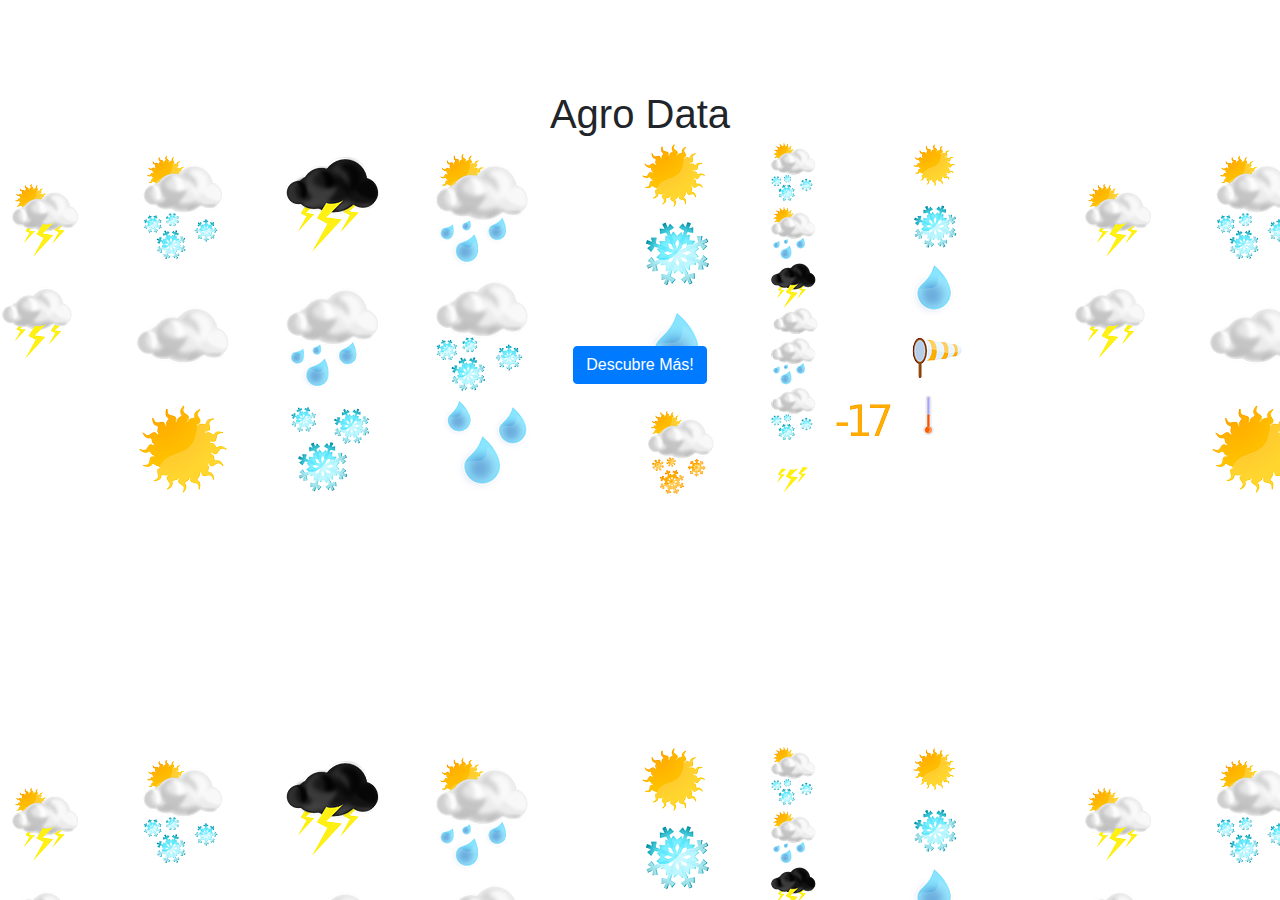
==== index.html @ 753b1830 "Add files via upload" ====
<!DOCTYPE html>
<html>
<head>
    <meta charset="utf-8">
    <meta http-equiv="X-UA-Compatible" content="IE=edge">
    <title>Page Title</title>
    <meta name="viewport" content="width=device-width, initial-scale=1">
    <link rel="stylesheet" href="https://stackpath.bootstrapcdn.com/bootstrap/4.3.1/css/bootstrap.min.css" integrity="sha384-ggOyR0iXCbMQv3Xipma34MD+dH/1fQ784/j6cY/iJTQUOhcWr7x9JvoRxT2MZw1T" crossorigin="anonymous">
    <link rel="stylesheet" type="text/css" media="screen" href="main.css">
    <script src="main.js"></script>
    <style>
            body {
              background-image: url("portada.png");
            }
            h1{
                text-align: center;
                margin-top: 90px;
            }

            #btn1{
                text-align: center;
                margin-top: 200px;
            }
            footer{
                text-align: center;
                margin-bottom: 1px
            }
            </style>


</head>
<body>
    <div class="container">
        <div class="row">
            <div class="col-12 col-sm-12 col-md-12 col-lg-12 col-xl-12">
                <h1> Agro Data</h1>
            </div>
               <div class="col-12 col-sm-12 col-md-12 col-lg-12 col-xl-12" id="btn1">
                    <button onclick="location.href='index2.html'" class="btn btn-primary">Descubre Más!</button>
                </div>

                
        </div>
    </div>
    
</body >
</html>
---- main.css ----
#mapContainer{
    position: absolute;
    top: 0;
    right: 0;
    left: 0;
    bottom: 0;
    
}

#basemaps-wrapper {
    position: absolute;
    top: 50px;
    right: 10px;
    z-index: 400;
    background: white;
    padding: 10px;
  }
  #basemaps {
    margin-bottom: 5px;
  }

  .hidden{
      display:none;
  }
section{
    display:block;
}

table,  td {
  border: 1px solid black;
  border-collapse: collapse;
}
 td {
  padding: 1px;
  text-align: left;
}

table{
  margin-top: 5px;
}
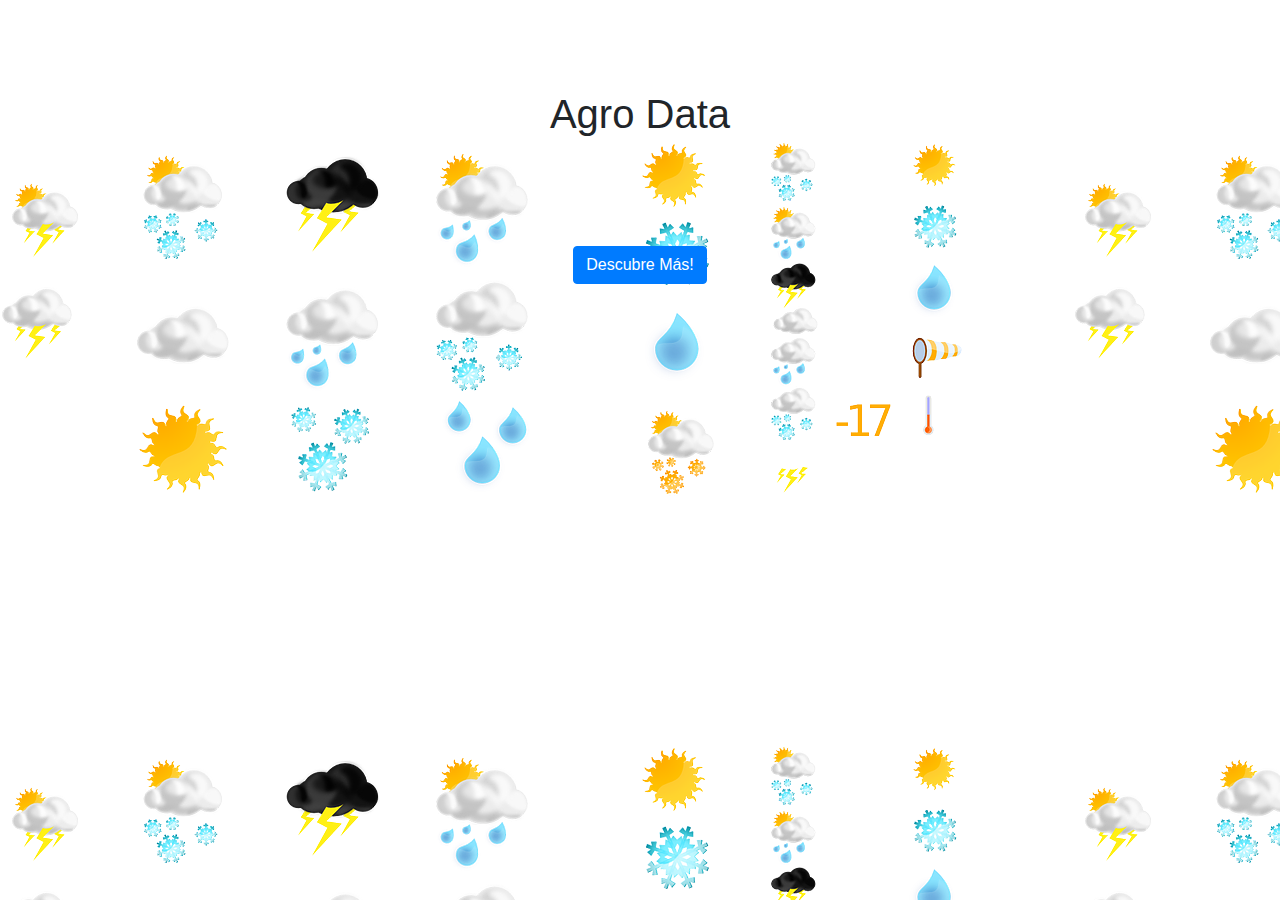
==== commit 89f97f73: "Update index.html" ====
--- a/index.html
+++ b/index.html
@@ -1,9 +1,17 @@
 <!DOCTYPE html>
 <html>
 <head>
+    <!-- Global site tag (gtag.js) - Google Analytics -->
+<script async src="https://www.googletagmanager.com/gtag/js?id=UA-130429672-1"></script>
+<script>
+  window.dataLayer = window.dataLayer || [];
+  function gtag(){dataLayer.push(arguments);}
+  gtag('js', new Date());
+  gtag('config', 'UA-130429672-1');
+</script>
     <meta charset="utf-8">
     <meta http-equiv="X-UA-Compatible" content="IE=edge">
-    <title>Page Title</title>
+    <title>Agro Data</title>
     <meta name="viewport" content="width=device-width, initial-scale=1">
     <link rel="stylesheet" href="https://stackpath.bootstrapcdn.com/bootstrap/4.3.1/css/bootstrap.min.css" integrity="sha384-ggOyR0iXCbMQv3Xipma34MD+dH/1fQ784/j6cY/iJTQUOhcWr7x9JvoRxT2MZw1T" crossorigin="anonymous">
     <link rel="stylesheet" type="text/css" media="screen" href="main.css">
@@ -19,7 +27,7 @@
 
             #btn1{
                 text-align: center;
-                margin-top: 200px;
+                margin-top: 100px;
             }
             footer{
                 text-align: center;
@@ -44,4 +52,4 @@
     </div>
     
 </body >
-</html>+</html>
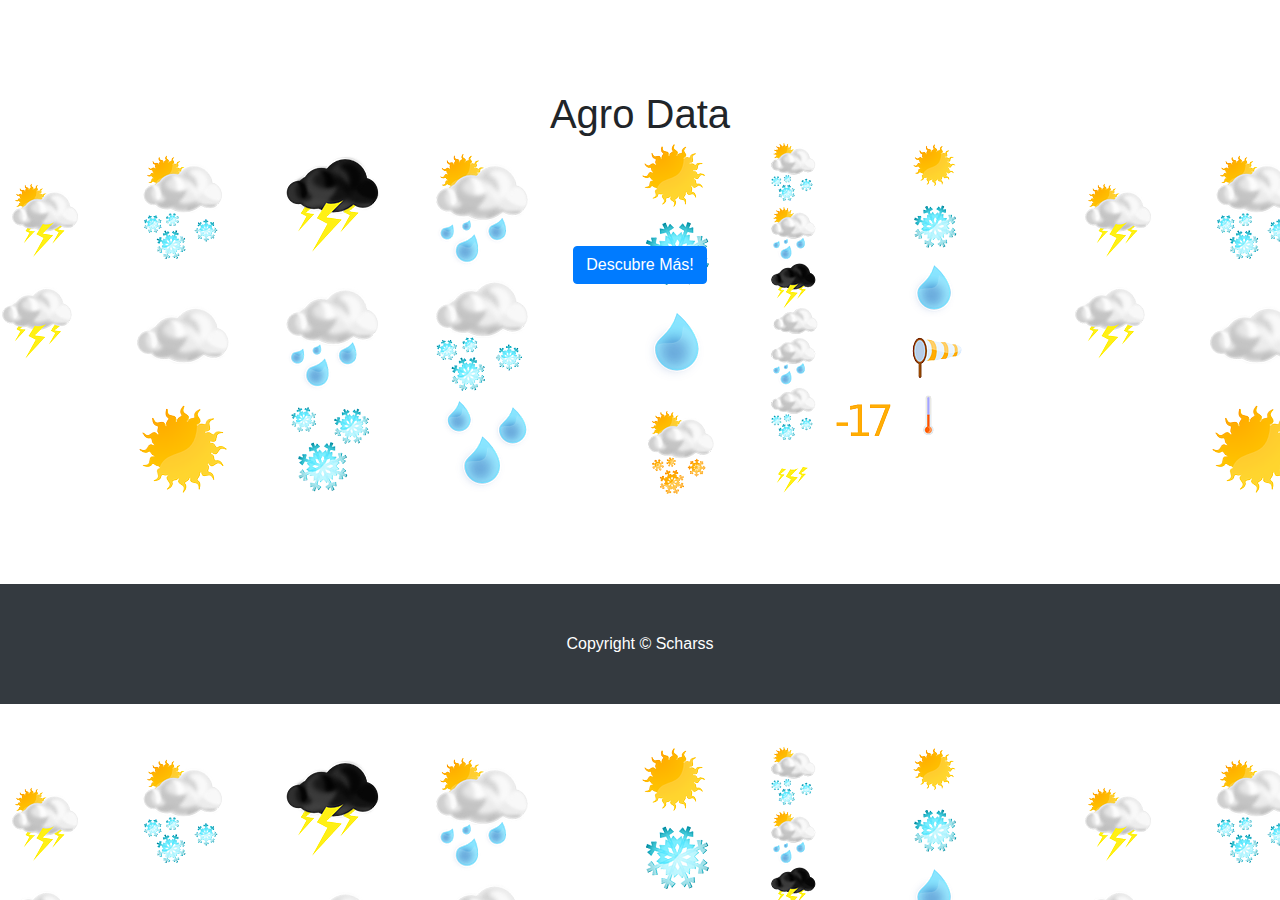
==== commit 6e2aee6c: "Update index.html" ====
--- a/index.html
+++ b/index.html
@@ -30,8 +30,7 @@
                 margin-top: 100px;
             }
             footer{
-                text-align: center;
-                margin-bottom: 1px
+                 margin-top: 300px;
             }
             </style>
 
@@ -51,5 +50,14 @@
         </div>
     </div>
     
+    <footer class="py-5 bg-dark">
+            <div class="container">
+              <p class="m-0 text-center text-white">Copyright &copy; Scharss
+      
+      </p>
+            </div>
+            <!-- /.container -->
+          </footer>
+    
 </body >
 </html>
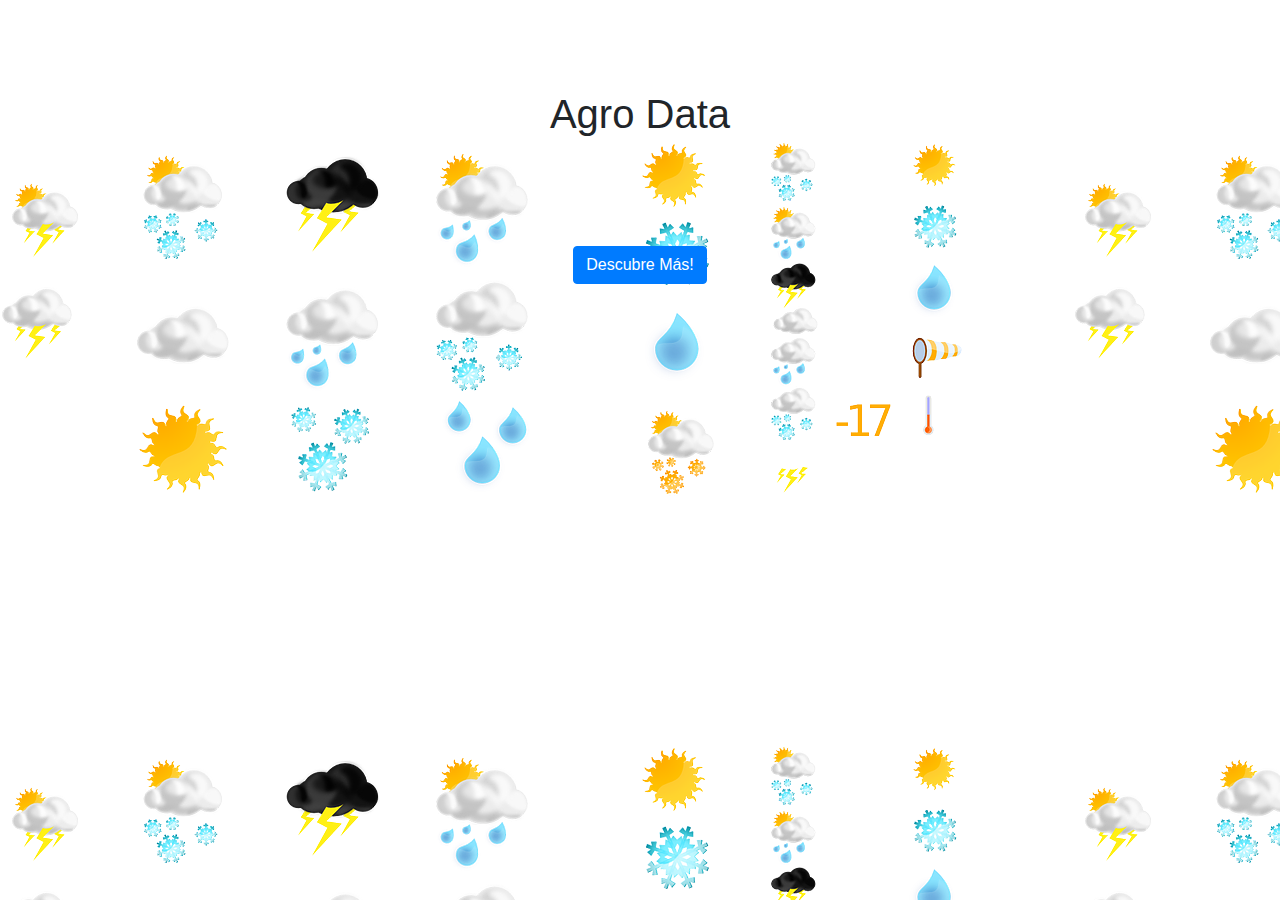
==== commit 8f3830d7: "Update index.html" ====
--- a/index.html
+++ b/index.html
@@ -29,9 +29,7 @@
                 text-align: center;
                 margin-top: 100px;
             }
-            footer{
-                 margin-top: 300px;
-            }
+            
             </style>
 
 
@@ -50,14 +48,7 @@
         </div>
     </div>
     
-    <footer class="py-5 bg-dark">
-            <div class="container">
-              <p class="m-0 text-center text-white">Copyright &copy; Scharss
-      
-      </p>
-            </div>
-            <!-- /.container -->
-          </footer>
+    
     
 </body >
 </html>
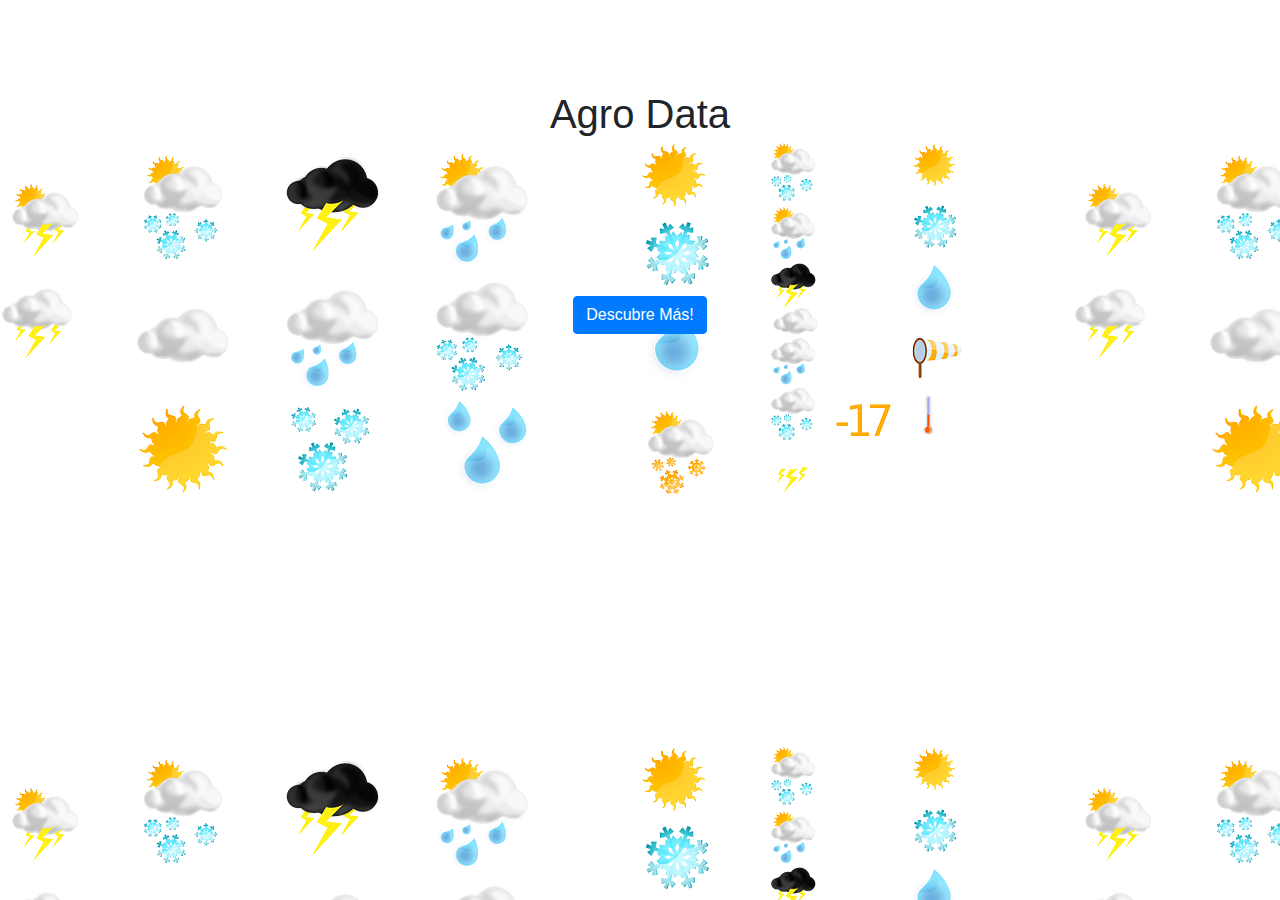
==== commit 9d957a73: "Update index.html" ====
--- a/index.html
+++ b/index.html
@@ -27,7 +27,7 @@
 
             #btn1{
                 text-align: center;
-                margin-top: 100px;
+                margin-top: 150px;
             }
             
             </style>
